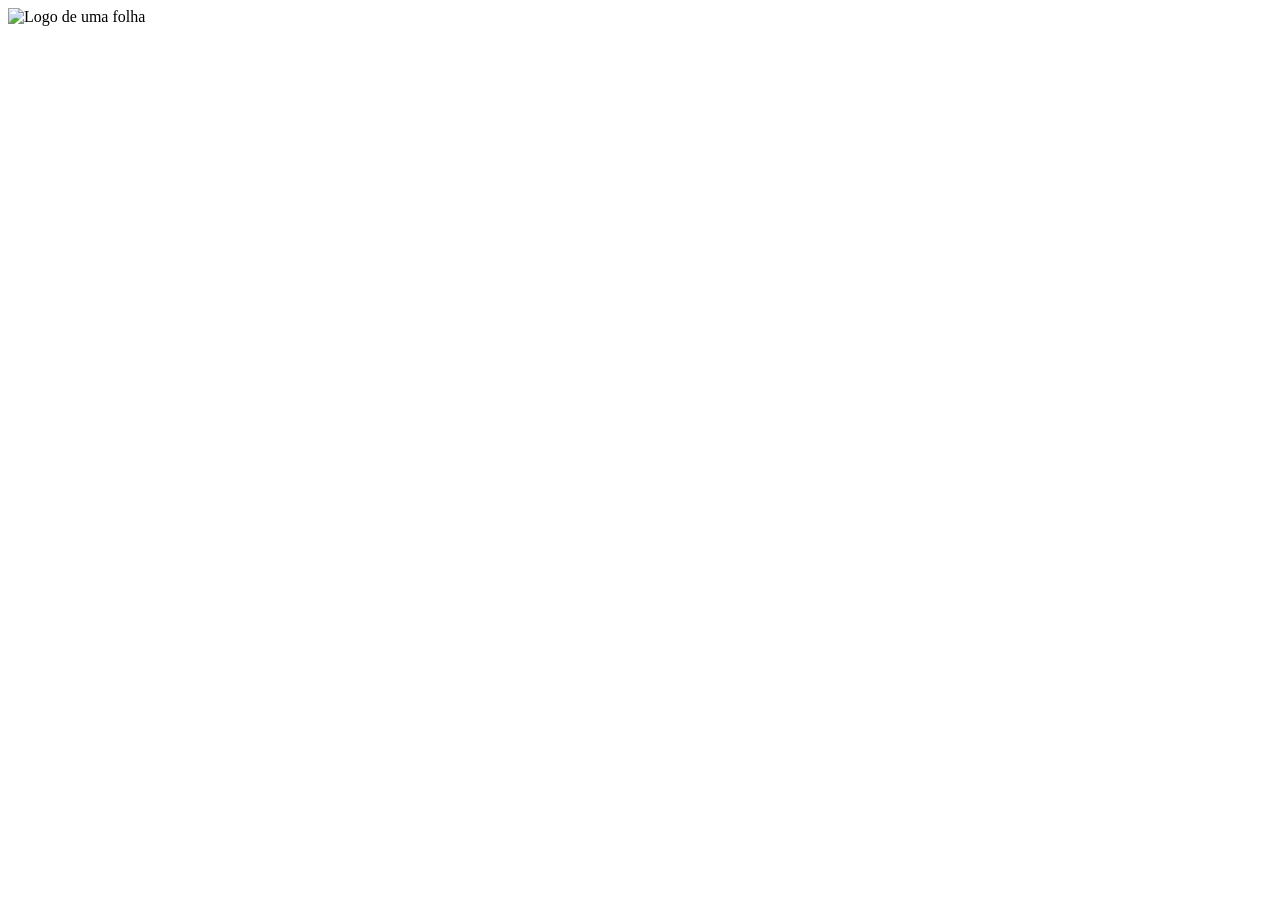
==== agrinho.html @ 6a67f758 "." ====
<!DOCTYPE html>
<html lang="pt-br">
<head>
    <meta charset="UTF-8">
    <meta name="viewport" content="width=device-width, initial-scale=1.0">
    <title>Futuro Sustentável</title>
</head>
<body>
   <header>
    <img src="" alt="Logo de uma folha">
   </header> 
</body>
</html>
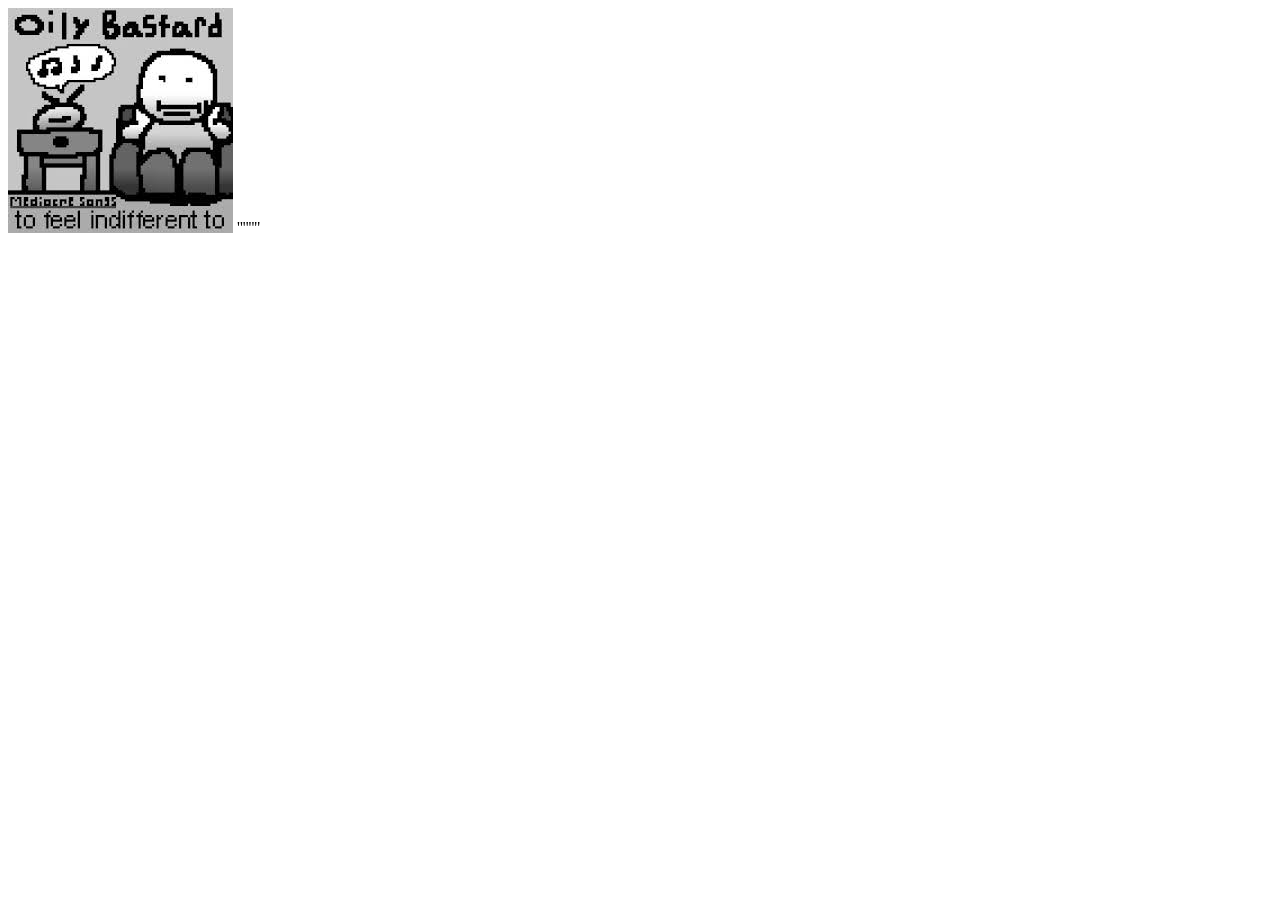
==== commit b3b2192f: "." ====
--- a/agrinho.html
+++ b/agrinho.html
@@ -6,8 +6,8 @@
     <title>Futuro Sustentável</title>
 </head>
 <body>
-   <header>
+   <img src="/images.jpeg" alt="imagem de um humano"
     <img src="" alt="Logo de uma folha">
    </header> 
-</body>
+</body>'''''''' 
 </html>
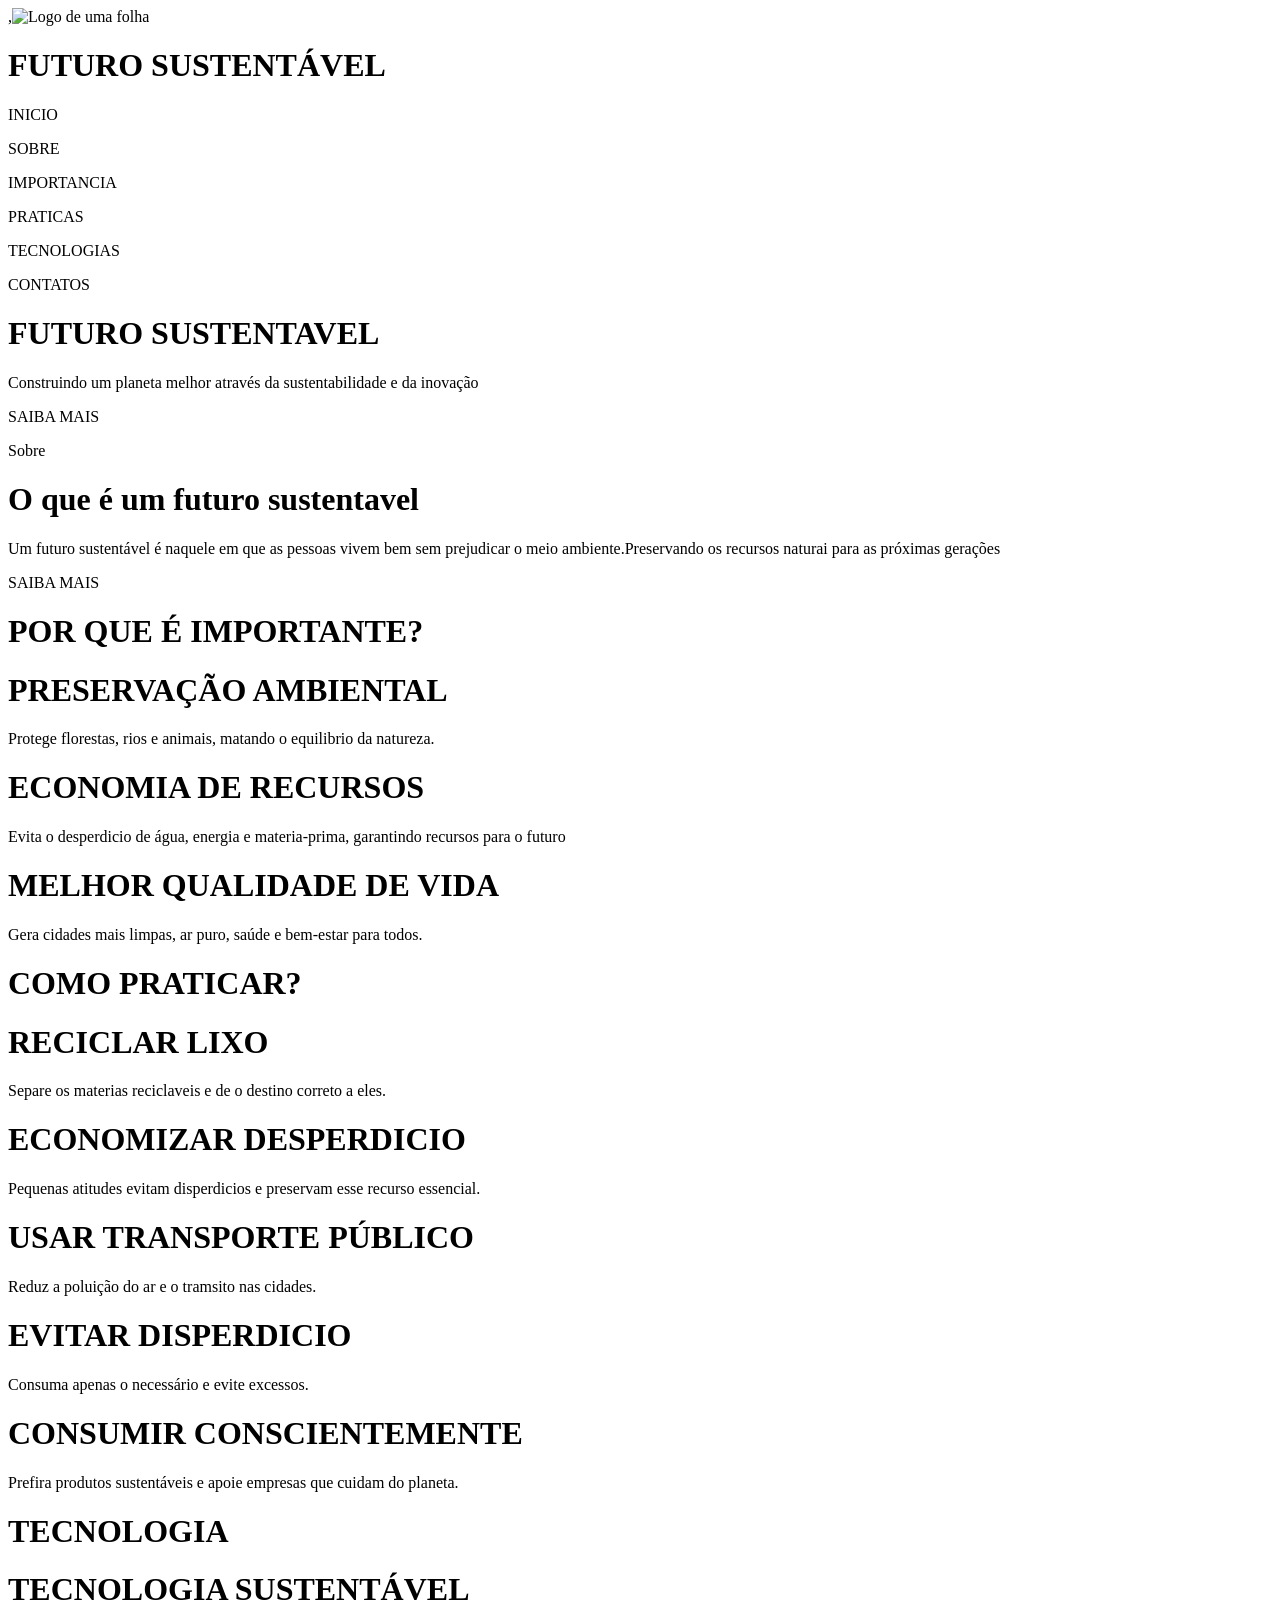
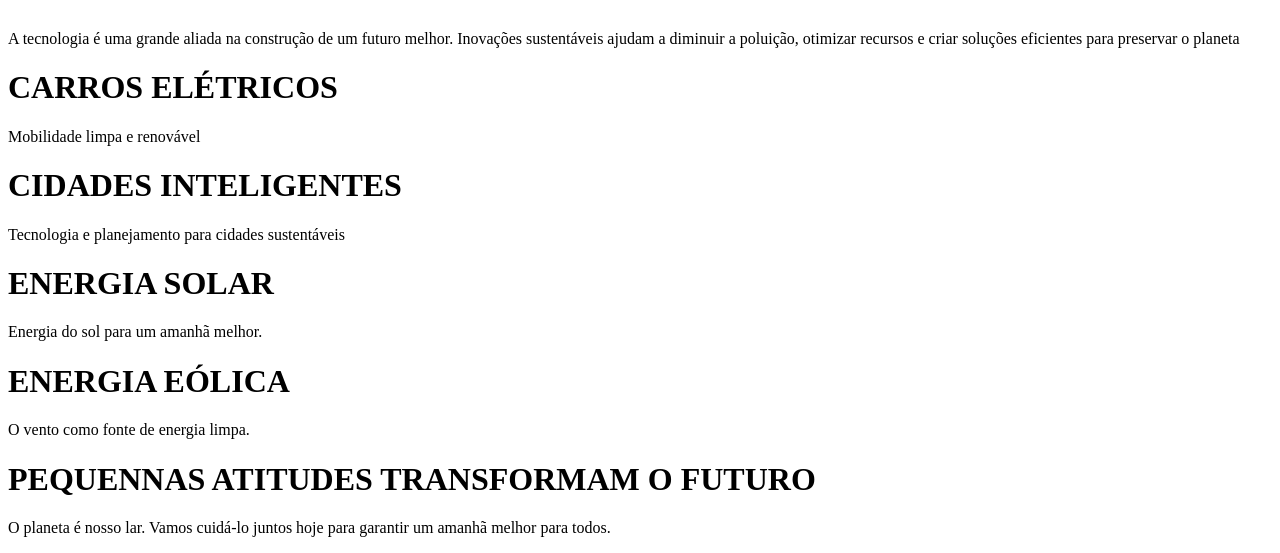
==== commit bed3ddad: "." ====
--- a/agrinho.html
+++ b/agrinho.html
@@ -1,13 +1,59 @@
 <!DOCTYPE html>
-<html lang="pt-br">
+<html lang="en">
 <head>
     <meta charset="UTF-8">
     <meta name="viewport" content="width=device-width, initial-scale=1.0">
     <title>Futuro Sustentável</title>
 </head>
 <body>
-   <img src="/images.jpeg" alt="imagem de um humano"
-    <img src="" alt="Logo de uma folha">
-   </header> 
-</body>'''''''' 
+    <Header>
+        ,<img src="" alt="Logo de uma folha">
+        <h1>FUTURO SUSTENTÁVEL</h1>
+        <p>INICIO</p>
+        <p>SOBRE</p>
+        <p>IMPORTANCIA</p>
+        <p>PRATICAS</p>
+        <p>TECNOLOGIAS</p>
+        <p>CONTATOS</p>
+    </Header>
+    <H1>FUTURO SUSTENTAVEL</H1>
+    <p>Construindo um planeta melhor através da sustentabilidade e da inovação</p>
+    <p>SAIBA MAIS</p>
+    <p>Sobre</p>
+    <h1>O que é um futuro sustentavel</h1>
+    <p>Um futuro sustentável é naquele em que as pessoas vivem bem sem prejudicar o meio ambiente.Preservando os recursos naturai para as próximas gerações</p>
+    <p>SAIBA MAIS</p>
+    <h1>POR QUE É IMPORTANTE?</h1>
+    <h1>PRESERVAÇÃO AMBIENTAL</h1>
+    <p>Protege florestas, rios e animais, matando o equilibrio da natureza.</p>
+    <h1>ECONOMIA DE RECURSOS</h1>
+    <p>Evita o desperdicio de água, energia e materia-prima, garantindo recursos para o futuro</p>
+    <h1>MELHOR QUALIDADE DE VIDA</h1>
+    <p>Gera cidades mais limpas, ar puro, saúde e bem-estar para todos.</p>
+    <h1>COMO PRATICAR?</h1>
+    <h1>RECICLAR LIXO</h1>
+    <p>Separe os materias reciclaveis e de o destino correto a eles.</p>
+    <h1>ECONOMIZAR DESPERDICIO</h1>
+    <p>Pequenas atitudes evitam disperdicios e preservam esse recurso essencial.</p>
+    <h1>USAR TRANSPORTE
+        PÚBLICO</h1>
+        <p>Reduz a poluição do ar e o tramsito nas cidades.</p>
+        <h1>EVITAR DISPERDICIO</h1>
+        <p>Consuma apenas o necessário e evite excessos.</p>
+        <h1>CONSUMIR CONSCIENTEMENTE</h1>
+        <p>Prefira produtos sustentáveis e apoie empresas que cuidam do planeta.</p>
+        <h1>TECNOLOGIA</h1>
+        <h1>TECNOLOGIA SUSTENTÁVEL</h1>
+        <p>A tecnologia é uma grande aliada na construção de um futuro melhor. Inovações sustentáveis ajudam a diminuir a poluição, otimizar recursos e criar soluções eficientes para preservar o planeta</p>
+        <h1>CARROS ELÉTRICOS</h1>
+        <p>Mobilidade limpa e renovável</p>
+        <h1>CIDADES INTELIGENTES</h1>
+        <p>Tecnologia e planejamento para cidades sustentáveis</p>
+        <h1>ENERGIA SOLAR</h1>
+        <p>Energia do sol para um amanhã melhor.</p>
+        <h1>ENERGIA EÓLICA</h1>
+        <p>O vento como fonte de energia limpa.</p>
+        <h1>PEQUENNAS ATITUDES TRANSFORMAM O FUTURO</h1>
+        <p>O planeta é nosso lar. Vamos cuidá-lo juntos hoje para garantir um amanhã melhor para todos.</p>
+</body>
 </html>
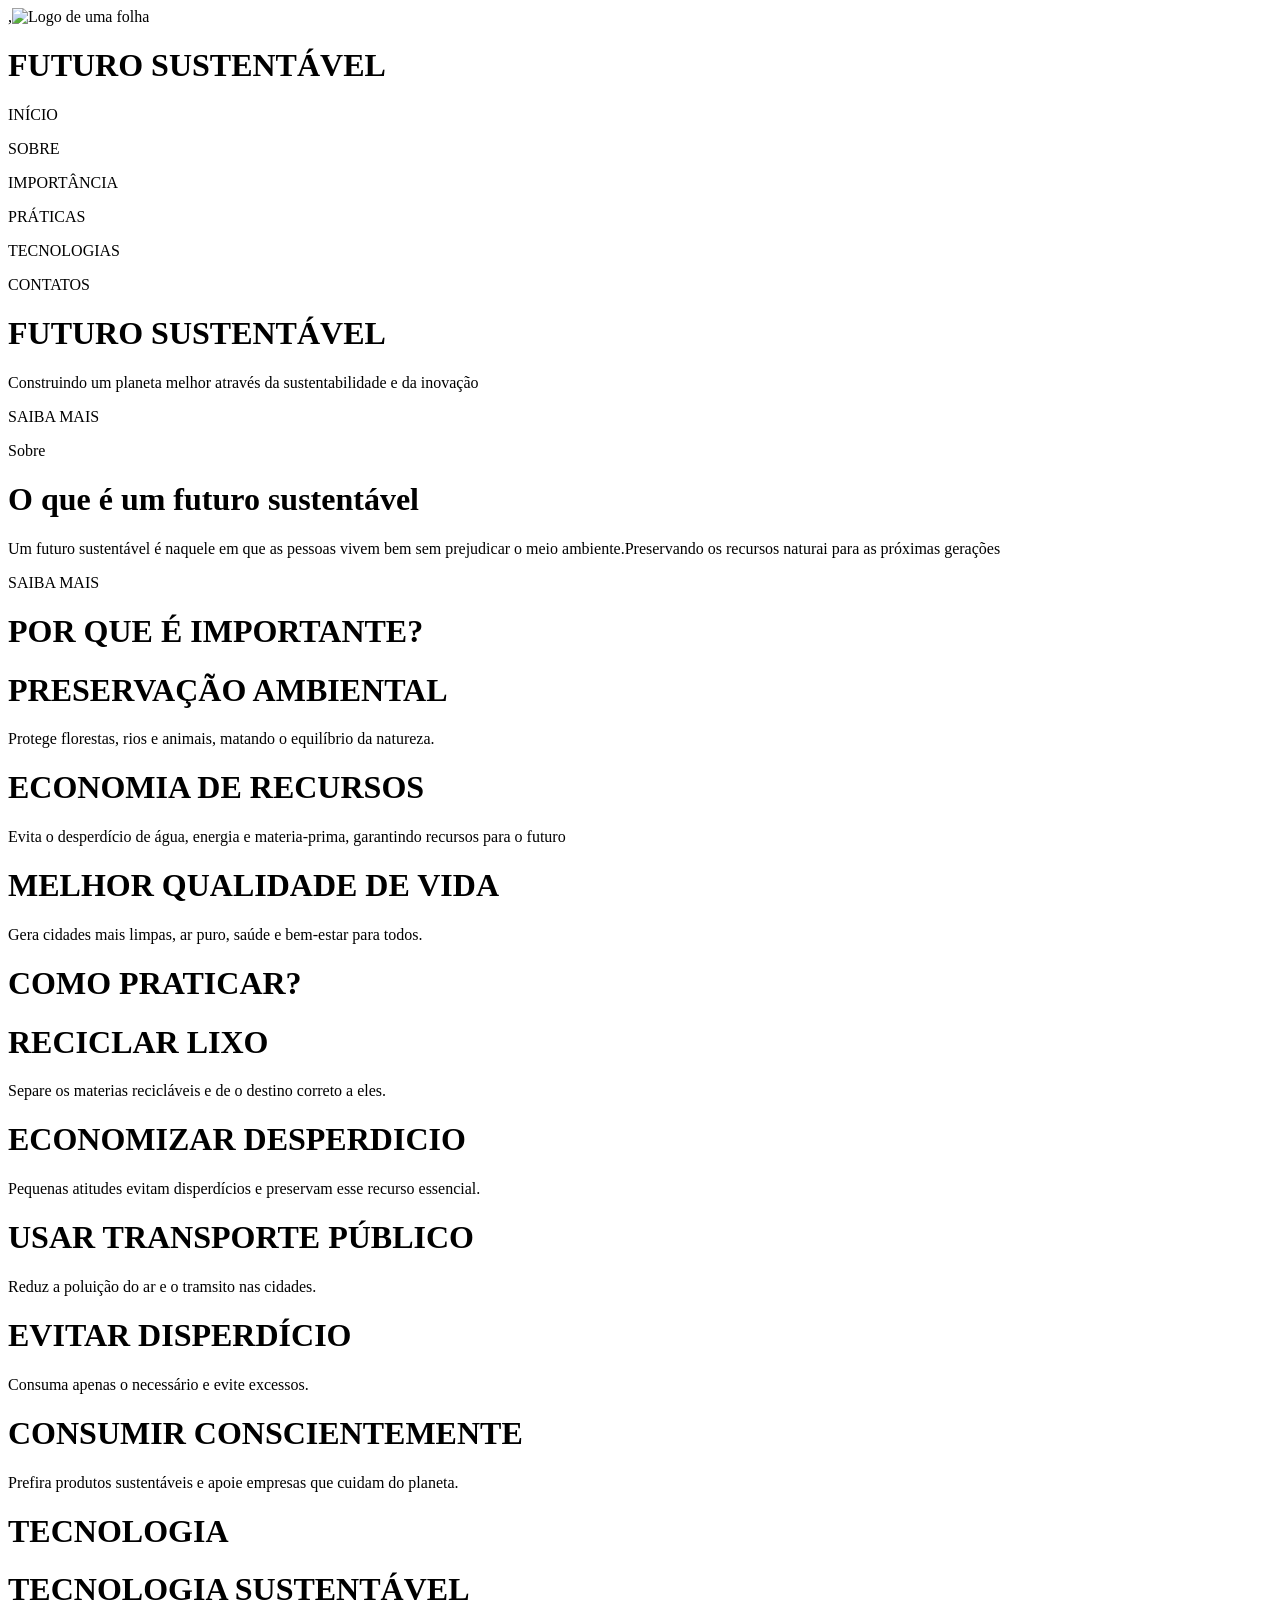
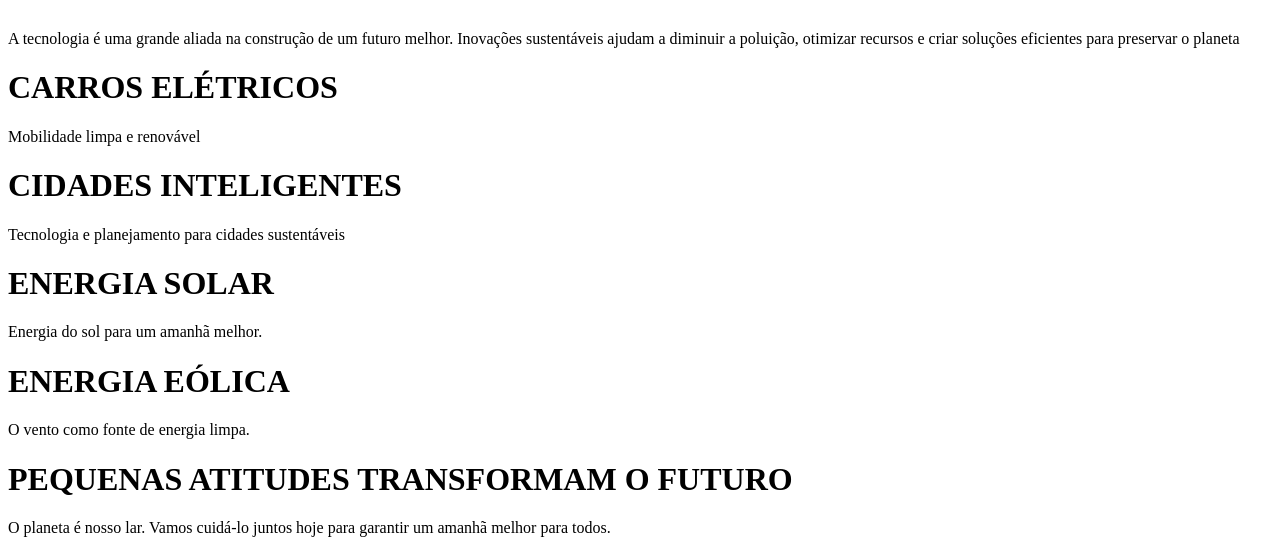
==== commit 641adc1c: "." ====
--- a/agrinho.html
+++ b/agrinho.html
@@ -9,36 +9,36 @@
     <Header>
         ,<img src="" alt="Logo de uma folha">
         <h1>FUTURO SUSTENTÁVEL</h1>
-        <p>INICIO</p>
+        <p>INÍCIO</p>
         <p>SOBRE</p>
-        <p>IMPORTANCIA</p>
-        <p>PRATICAS</p>
+        <p>IMPORTÂNCIA</p>
+        <p>PRÁTICAS</p>
         <p>TECNOLOGIAS</p>
         <p>CONTATOS</p>
     </Header>
-    <H1>FUTURO SUSTENTAVEL</H1>
+    <H1>FUTURO SUSTENTÁVEL</H1>
     <p>Construindo um planeta melhor através da sustentabilidade e da inovação</p>
     <p>SAIBA MAIS</p>
     <p>Sobre</p>
-    <h1>O que é um futuro sustentavel</h1>
+    <h1>O que é um futuro sustentável</h1>
     <p>Um futuro sustentável é naquele em que as pessoas vivem bem sem prejudicar o meio ambiente.Preservando os recursos naturai para as próximas gerações</p>
     <p>SAIBA MAIS</p>
     <h1>POR QUE É IMPORTANTE?</h1>
     <h1>PRESERVAÇÃO AMBIENTAL</h1>
-    <p>Protege florestas, rios e animais, matando o equilibrio da natureza.</p>
+    <p>Protege florestas, rios e animais, matando o equilíbrio da natureza.</p>
     <h1>ECONOMIA DE RECURSOS</h1>
-    <p>Evita o desperdicio de água, energia e materia-prima, garantindo recursos para o futuro</p>
+    <p>Evita o desperdício de água, energia e materia-prima, garantindo recursos para o futuro</p>
     <h1>MELHOR QUALIDADE DE VIDA</h1>
     <p>Gera cidades mais limpas, ar puro, saúde e bem-estar para todos.</p>
     <h1>COMO PRATICAR?</h1>
     <h1>RECICLAR LIXO</h1>
-    <p>Separe os materias reciclaveis e de o destino correto a eles.</p>
+    <p>Separe os materias recicláveis e de o destino correto a eles.</p>
     <h1>ECONOMIZAR DESPERDICIO</h1>
-    <p>Pequenas atitudes evitam disperdicios e preservam esse recurso essencial.</p>
+    <p>Pequenas atitudes evitam disperdícios e preservam esse recurso essencial.</p>
     <h1>USAR TRANSPORTE
         PÚBLICO</h1>
         <p>Reduz a poluição do ar e o tramsito nas cidades.</p>
-        <h1>EVITAR DISPERDICIO</h1>
+    <h1>EVITAR DISPERDÍCIO</h1>
         <p>Consuma apenas o necessário e evite excessos.</p>
         <h1>CONSUMIR CONSCIENTEMENTE</h1>
         <p>Prefira produtos sustentáveis e apoie empresas que cuidam do planeta.</p>
@@ -53,7 +53,7 @@
         <p>Energia do sol para um amanhã melhor.</p>
         <h1>ENERGIA EÓLICA</h1>
         <p>O vento como fonte de energia limpa.</p>
-        <h1>PEQUENNAS ATITUDES TRANSFORMAM O FUTURO</h1>
+        <h1>PEQUENAS ATITUDES TRANSFORMAM O FUTURO</h1>
         <p>O planeta é nosso lar. Vamos cuidá-lo juntos hoje para garantir um amanhã melhor para todos.</p>
 </body>
 </html>
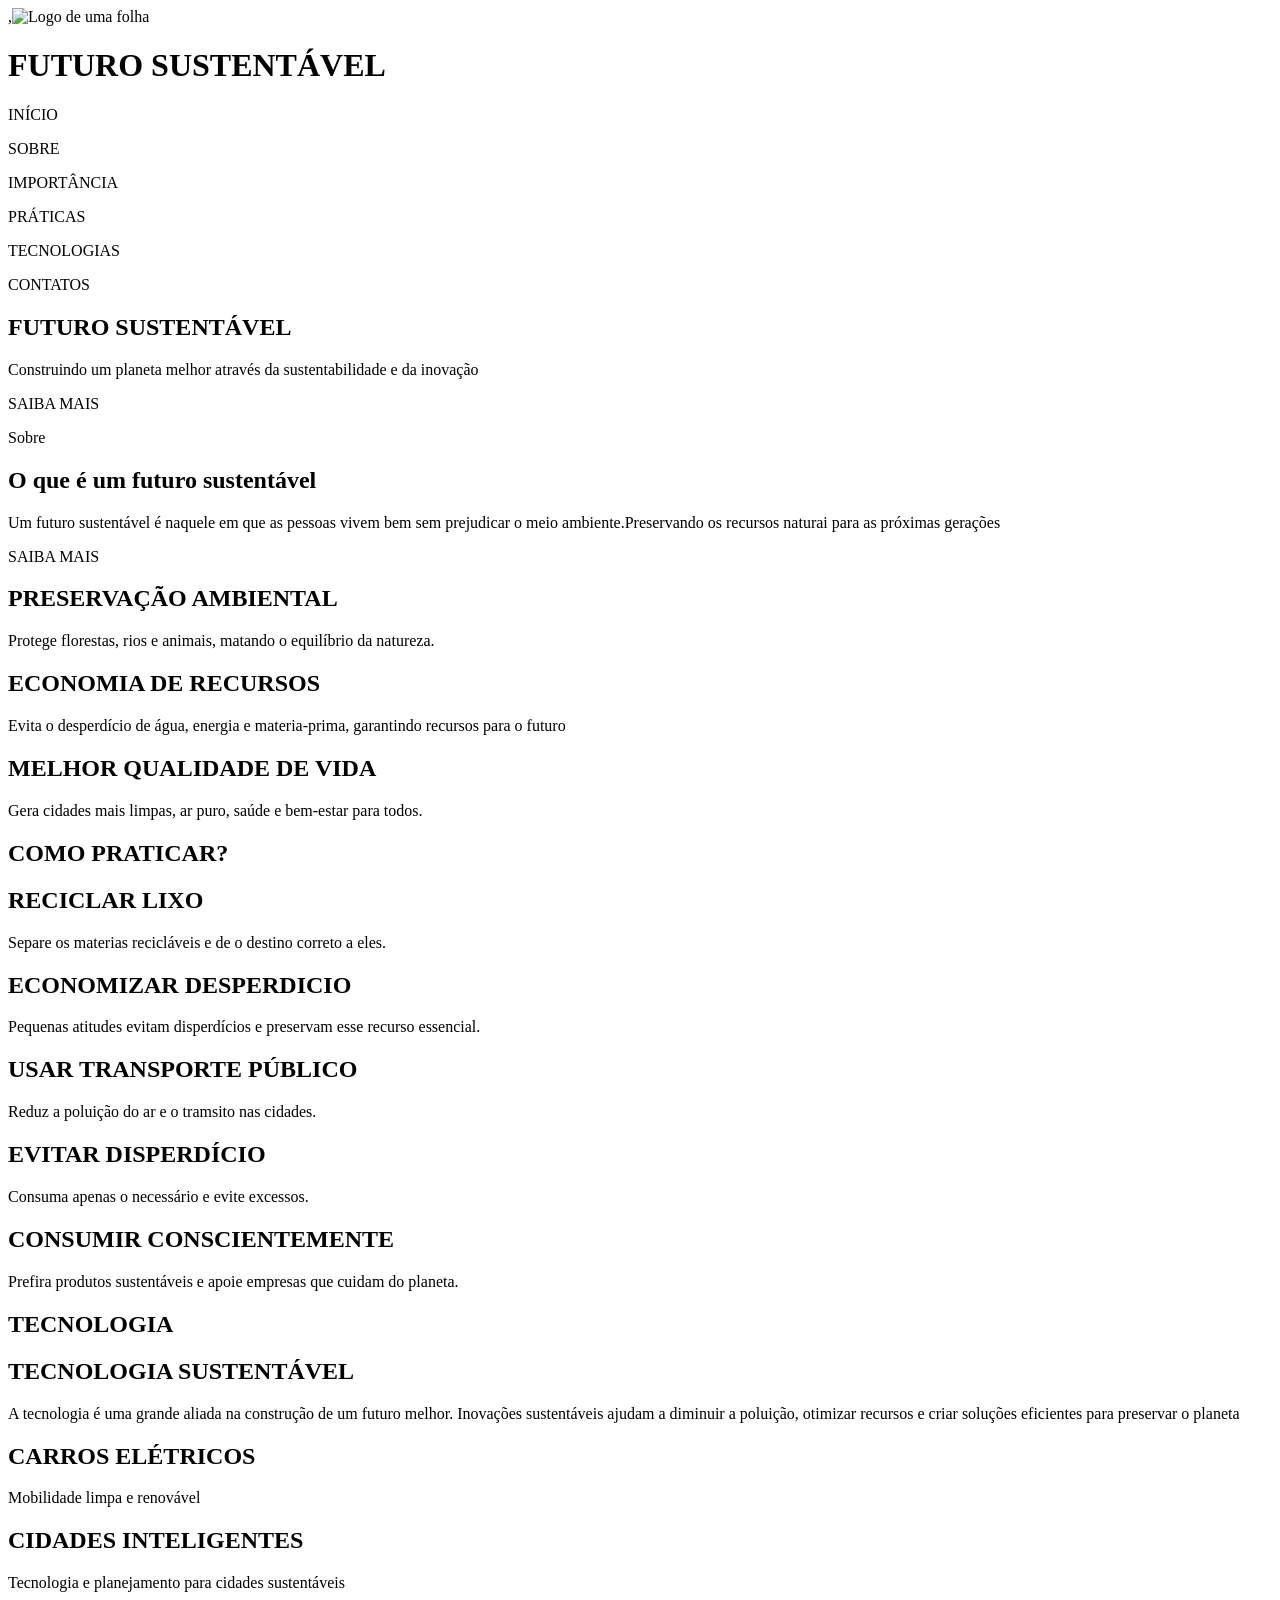
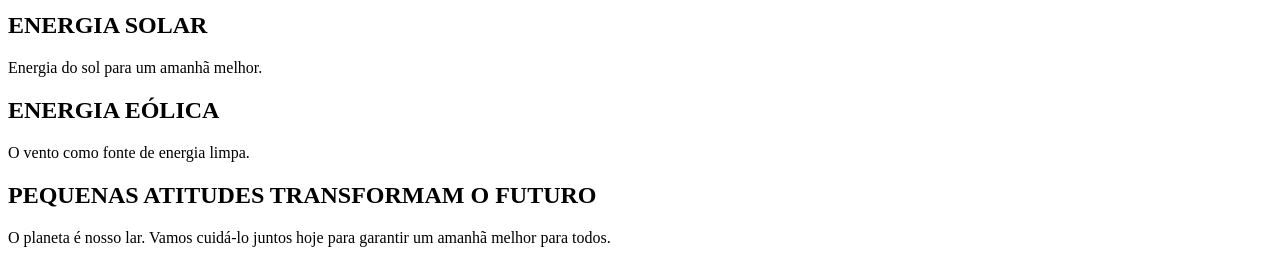
==== commit c4b24836: "." ====
--- a/agrinho.html
+++ b/agrinho.html
@@ -16,44 +16,57 @@
         <p>TECNOLOGIAS</p>
         <p>CONTATOS</p>
     </Header>
-    <H1>FUTURO SUSTENTÁVEL</H1>
+    <section>
+ <H1>FUTURO SUSTENTÁVEL</H1>
     <p>Construindo um planeta melhor através da sustentabilidade e da inovação</p>
     <p>SAIBA MAIS</p>
-    <p>Sobre</p>
+
+    </section>
+    <section>
+         <p>Sobre</p>
     <h1>O que é um futuro sustentável</h1>
     <p>Um futuro sustentável é naquele em que as pessoas vivem bem sem prejudicar o meio ambiente.Preservando os recursos naturai para as próximas gerações</p>
     <p>SAIBA MAIS</p>
-    <h1>POR QUE É IMPORTANTE?</h1>
-    <h1>PRESERVAÇÃO AMBIENTAL</h1>
-    <p>Protege florestas, rios e animais, matando o equilíbrio da natureza.</p>
-    <h1>ECONOMIA DE RECURSOS</h1>
-    <p>Evita o desperdício de água, energia e materia-prima, garantindo recursos para o futuro</p>
-    <h1>MELHOR QUALIDADE DE VIDA</h1>
-    <p>Gera cidades mais limpas, ar puro, saúde e bem-estar para todos.</p>
-    <h1>COMO PRATICAR?</h1>
-    <h1>RECICLAR LIXO</h1>
-    <p>Separe os materias recicláveis e de o destino correto a eles.</p>
-    <h1>ECONOMIZAR DESPERDICIO</h1>
-    <p>Pequenas atitudes evitam disperdícios e preservam esse recurso essencial.</p>
-    <h1>USAR TRANSPORTE
-        PÚBLICO</h1>
-        <p>Reduz a poluição do ar e o tramsito nas cidades.</p>
-    <h1>EVITAR DISPERDÍCIO</h1>
-        <p>Consuma apenas o necessário e evite excessos.</p>
-        <h1>CONSUMIR CONSCIENTEMENTE</h1>
-        <p>Prefira produtos sustentáveis e apoie empresas que cuidam do planeta.</p>
-        <h1>TECNOLOGIA</h1>
-        <h1>TECNOLOGIA SUSTENTÁVEL</h1>
-        <p>A tecnologia é uma grande aliada na construção de um futuro melhor. Inovações sustentáveis ajudam a diminuir a poluição, otimizar recursos e criar soluções eficientes para preservar o planeta</p>
-        <h1>CARROS ELÉTRICOS</h1>
-        <p>Mobilidade limpa e renovável</p>
-        <h1>CIDADES INTELIGENTES</h1>
-        <p>Tecnologia e planejamento para cidades sustentáveis</p>
-        <h1>ENERGIA SOLAR</h1>
-        <p>Energia do sol para um amanhã melhor.</p>
-        <h1>ENERGIA EÓLICA</h1>
-        <p>O vento como fonte de energia limpa.</p>
-        <h1>PEQUENAS ATITUDES TRANSFORMAM O FUTURO</h1>
-        <p>O planeta é nosso lar. Vamos cuidá-lo juntos hoje para garantir um amanhã melhor para todos.</p>
+    </section>
+    <section>
+        <h1>PRESERVAÇÃO AMBIENTAL</h1>
+        <p>Protege florestas, rios e animais, matando o equilíbrio da natureza.</p>
+        <h1>ECONOMIA DE RECURSOS</h1>
+        <p>Evita o desperdício de água, energia e materia-prima, garantindo recursos para o futuro</p>
+        <h1>MELHOR QUALIDADE DE VIDA</h1>
+        <p>Gera cidades mais limpas, ar puro, saúde e bem-estar para todos.</p>
+    </section>
+    <section>
+        <h1>COMO PRATICAR?</h1>
+        <h1>RECICLAR LIXO</h1>
+        <p>Separe os materias recicláveis e de o destino correto a eles.</p>
+        <h1>ECONOMIZAR DESPERDICIO</h1>
+        <p>Pequenas atitudes evitam disperdícios e preservam esse recurso essencial.</p>
+        <h1>USAR TRANSPORTE
+            PÚBLICO</h1>
+            <p>Reduz a poluição do ar e o tramsito nas cidades.</p>
+        <h1>EVITAR DISPERDÍCIO</h1>
+            <p>Consuma apenas o necessário e evite excessos.</p>
+            <h1>CONSUMIR CONSCIENTEMENTE</h1>
+            <p>Prefira produtos sustentáveis e apoie empresas que cuidam do planeta.</p>
+ </section>
+ <section>
+     <h1>TECNOLOGIA</h1>
+     <h1>TECNOLOGIA SUSTENTÁVEL</h1>
+     <p>A tecnologia é uma grande aliada na construção de um futuro melhor. Inovações sustentáveis ajudam a diminuir a poluição, otimizar recursos e criar soluções eficientes para preservar o planeta</p>
+     <h1>CARROS ELÉTRICOS</h1>
+     <p>Mobilidade limpa e renovável</p>
+     <h1>CIDADES INTELIGENTES</h1>
+     <p>Tecnologia e planejamento para cidades sustentáveis</p>
+     <h1>ENERGIA SOLAR</h1>
+     <p>Energia do sol para um amanhã melhor.</p>
+     <h1>ENERGIA EÓLICA</h1>
+     <p>O vento como fonte de energia limpa.</p>
+ </section>
+ <section>
+     <h1>PEQUENAS ATITUDES TRANSFORMAM O FUTURO</h1>
+     <p>O planeta é nosso lar. Vamos cuidá-lo juntos hoje para garantir um amanhã melhor para todos.</p>
+ </section>
+ 
 </body>
 </html>
